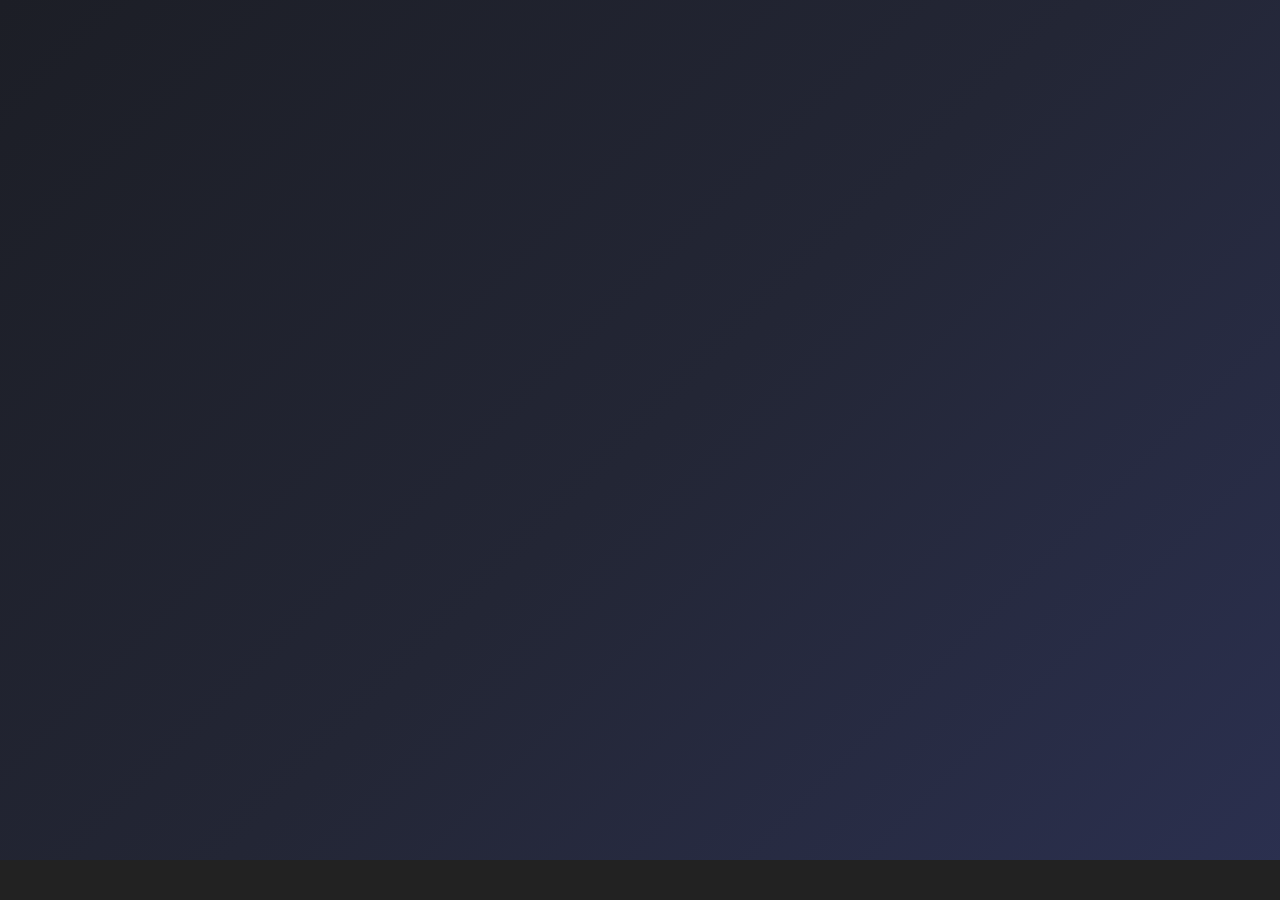
==== index.html @ 7d5e2e5f "Commit inicial" ====
<!DOCTYPE html>
<html lang="pt-br">
    <head>
        <meta charset="UTF-8">
        <meta name="viewport" content="width=device-width, initial-scale=1.0">
        <title>Psicnatary</title>
    
        <!-- CSS Global -->
       <link rel="stylesheet" href="style.css">

        <!-- CSS do Cabeçalho -->
        <link rel="stylesheet" href="style-header.css">

        <!-- CSS do Corpo Artigo -->
        <link rel="stylesheet" href="/Psicnatary/ARTIGOS/style-artigos.css">

        <!-- CSS do Corpo Ensaios -->
        <link rel="stylesheet" href="/Psicnatary/ENSAIOS/style-ensaios.css">

        <!-- CSS do Corpo Escritas -->
        <link rel="stylesheet" href="/Psicnatary/ESCRITAS/style-escritas.css">

        <!-- CSS do Rodape -->
        <link rel="stylesheet" href="style-footer.css">

        <!-- Favicon do site -->
        <link rel="icon" href="IMG/favicon-short.png" type="image/png">
    
        <!-- Preconexão para melhorar o desempenho ao carregar fontes do Google -->
        <link rel="preconnect" href="https://fonts.googleapis.com">
        <link rel="preconnect" href="https://fonts.gstatic.com" crossorigin>
    
        <!-- Importação de fontes do Google -->
        <link href="https://fonts.googleapis.com/css2?family=Montserrat:wght@300;400;500;600;700;800;900&family=Chakra+Petch:ital,wght@0,400;0,700;1,400&family=Michroma&family=Teko:wght@300..700&display=swap" rel="stylesheet">
    
        <!-- Ícones do Google Material Icons -->
        <link href="https://fonts.googleapis.com/icon?family=Material+Icons" rel="stylesheet">
        

    </head>
    
<body>
    <header></header>
    
    <div id="conteudo-principal">
        <!-- O conteúdo dinâmico será injetado aqui -->
    </div>

    

    <footer></footer>
    <script src="/Psicnatary/scripts.js"></script>
    <script src="ESCRITAS/script-escritas.js"></script>
</body>
</html>
---- style.css ----
/* =============== RESET DE ESTILO GLOBAL ======================================================== */
html, body {
    margin: 0;
    padding: 0;
    height: 100%;
    display: flex;
    flex-direction: column;
}


/* =============== FORMATAÇÃO BODY ======================================================== */
body {
    font-family: 'Teko', sans-serif;
    background: linear-gradient(135deg, #1c1e26, #232635, #2b3050, #37406a, #2b3050, #232635, #1c1e26);
    background-size: 300% 300%;
    animation: gradient-shift 20s ease-in-out infinite;
    color: #dcddde;
}

/* =============== GRADIENTE FUNDO ======================================================== */
@keyframes gradient-shift {
    0% { background-position: 0% 0%; }
    25% { background-position: 50% 25%; }
    50% { background-position: 100% 50%; }
    75% { background-position: 50% 75%; }
    100% { background-position: 0% 100%; }
}

/* =============== FORMATAÇÃO TEMA BODY ======================================================== */
body.light-mode {
    background: linear-gradient(135deg, #f5f5f7, #e4dff7, #d3c8f7, #c7b3f0, #d3c8f7, #e4dff7, #f5f5f7);
    background-size: 300% 300%;
    animation: gradient-shift 20s ease-in-out infinite;
    color: #4a4a4a;
}
---- style-header.css ----
/* ======================================================================================================================== */
/* CABEÇALHO (HEADER) */
/* ======================================================================================================================== */
.header {
    position: sticky;
    top: 0;
    z-index: 1000;
    display: flex;
    justify-content: center;
    align-items: center;
    background: #36393f;
    padding: 0rem 1rem;
    color: #fff;
    box-shadow: 0 2px 5px rgba(0, 0, 0, 0.1);
    flex-shrink: 0;
}

.logo {
    position: absolute;
    top: 0;
    left: 0;
    z-index: 10;
}

.logo img {
    width: 90px;
    height: 90px;
    border-radius: 50%;
    border: 10px solid #36393f;
    box-shadow: 0 2px 5px rgba(0, 0, 0, 0.1);
    transition: transform 0.3s;
}

.logo img:hover {
    transform: scale(1.1);
}

/* ======================================================================================================================== */
/* MENU E SUBMENU */
/* ======================================================================================================================== */
.menu {
    display: flex;
    list-style: none;
    gap: 2rem;
    position: relative;
}

.menu li {
    position: relative;
}

.menu a {
    text-decoration: none;
    color: #b9bbbe;
    font-size: 1.3rem;
    padding: 0.1rem 1rem;
    border-radius: 5px;
    transition: background 0.3s, color 0.3s;
}

.menu a:hover {
    background: rgba(88, 101, 242, 0.6);
    color: #fff;
}

.submenu {
    display: none;
    position: absolute;
    top: 100%;
    left: 0;
    background: rgba(54, 57, 63, 0.9);
    list-style: none;
    padding: 0.5rem 0;
    border-radius: 8px;
    box-shadow: 0 4px 6px rgba(0, 0, 0, 0.2);
    z-index: 10;
    transition: opacity 0.3s ease, transform 0.3s ease;
    opacity: 0;
    transform: translateY(-10px);
}

.submenu li {
    padding: 0.5rem 1rem;
    white-space: nowrap;
}

.submenu a {
    color: #b9bbbe;
    font-size: 1rem;
    text-decoration: none;
}

.submenu a:hover {
    background: rgba(88, 101, 242, 0.6);
    color: #fff;
    border-radius: 5px;
}

.menu li:hover .submenu {
    display: block;
    opacity: 1;
    transform: translateY(0);
}

/* ======================================================================================================================== */
/* BARRA DE PESQUISA MINIMALISTA */
/* ======================================================================================================================== */
.search-bar {
    display: flex;
    align-items: center;
    background: #40444b;
    border-radius: 20px;
    padding: 0 0.5rem;
    height: 35px;
    max-width: 150px;
    overflow: hidden;
    transition: all 0.3s ease;
    position: absolute;
    right: 5rem;
    top: 50%;
    transform: translateY(-50%);
}

.search-bar input {
    border: none;
    outline: none;
    background: transparent;
    color: #fff;
    font-size: 1rem;
    margin-left: 0.5rem;
    flex: 1;
    width: 100%;
}

.search-bar input::placeholder {
    color: #b9bbbe;
    font-size: 0.9rem;
}

.search-bar button {
    background: none;
    border: none;
    color: #b9bbbe;
    font-size: 0.1rem;
    cursor: pointer;
}

.search-bar button:hover {
    color: #5865f2;
}


/* ======================================================================================================================== */
/* botão hambúrguer */
/* ======================================================================================================================== */

.hamburger {
    display: none;
    flex-direction: column;
    justify-content: center;
    align-items: center;
    width: 40px;
    height: 40px;
    background: none;
    border: none;
    cursor: pointer;
    position: absolute;
    top: 1rem;
    right: 1rem;
    z-index: 1001;
}

.hamburger .bar {
    width: 25px;
    height: 3px;
    background-color: #fff;
    margin: 3px 0;
    transition: 0.3s;
}

/* Estilo do menu */
.menu-container {
    display: flex;
}

.menu {
    display: flex;
    list-style: none;
    gap: 2rem;
}

/* Ajustes para o menu no modo tablet e celular */
@media (max-width: 768px) {
    /* Esconde o menu padrão */
    .menu-container {
        position: fixed;
        top: 0;
        right: 0;
        width: 70%;
        height: 100%;
        background: #36393f;
        flex-direction: column;
        align-items: flex-start;
        padding: 2rem;
        transform: translateX(100%); /* Ocultar fora da tela */
        visibility: hidden; /* Invisível por padrão */
        transition: transform 0.3s ease-in-out, visibility 0.3s ease-in-out;
    }

    /* Exibe o menu quando ativado */
    .menu-container.open {
        transform: translateX(0); /* Move para dentro da tela */
        visibility: visible; /* Torna visível */
    }

    /* Esconde o menu padrão */
    .menu {
        display: none; /* Totalmente escondido */
    }

    /* Reorganiza o menu ativado (hambúrguer) */
    .menu-container .menu {
        display: flex;
        flex-direction: column;
        gap: 1rem;
        width: 100%;
    }

    /* Ajusta os links */
    .menu-container .menu a {
        display: block;
        font-size: 1.2rem;
        padding: 1rem 0;
    }

    /* Exibe o botão hambúrguer */
    .hamburger {
        display: flex;
    }

    /* Oculta a barra de pesquisa e botão de tema no celular */
    .header-right {
        display: none;
    }
}

/* ======================================================================================================================== */
/* BOTAO DE TEMA */
/* ======================================================================================================================== */
.theme-toggle {
    background: none;
    border: none;
    color: #b9bbbe;
    font-size: 2rem;
    cursor: pointer;
    transition: color 0.5s;
    position: absolute;
    right: 1rem;
    top: 50%;
    transform: translateY(-50%);
}


@media (max-width: 768px) {
    .footer-content {
        flex-direction: column;
        text-align: center;
    }

    .footer-section {
        margin: 20px 0;
    }
}

@media (max-width: 768px) {
    .header {
        flex-direction: column;
        align-items: flex-start;
        padding: 1rem;
    }

    .menu {
        flex-direction: column;
        gap: 1rem;
    }

    .feed-esquerdo, .feed-direito {
        display: none; /* Ocultar feeds laterais */
    }

    .container {
        padding: 1rem;
    }

    section {
        width: 100%;
        height: auto;
        flex-direction: column;
        align-items: center;
    }

    section img {
        width: 100%;
        height: auto;
    }

    .footer-content {
        flex-direction: column;
        text-align: center;
    }
}

@media (max-width: 480px) {
    .menu {
        font-size: 1rem;
    }

    .header-right {
        flex-direction: column;
    }
}
---- style-footer.css ----
/* ======================================================================================================================== */
/* RODAPÉ */
/* ======================================================================================================================== */
footer {
    flex-shrink: 0; /* Impede que o footer encolha */
    width: 100%;
    background-color: #222;
    color: #ccc;
    padding: 20px 0;
    text-align: center;
    margin-top: auto; /* Faz o rodapé ir para a parte inferior */
}

.footer-content {
    display: flex;
    justify-content: space-between;
    max-width: 1200px;
    margin: 0 auto;
    flex-wrap: wrap;
    gap: 20px;
}

.footer-section {
    flex: 1;
    margin: 10px;
    min-width: 200px;
}

.footer-section h3 {
    font-size: 18px;
    margin-bottom: 15px;
    text-transform: uppercase;
    font-weight: bold;
    color: #f5f5f5;
}

.footer-section p, .footer-section ul li {
    font-size: 14px;
    line-height: 1.6;
    color: #ccc;
}

.footer-section ul {
    list-style: none;
    padding: 0;
}

.footer-section ul li a {
    color: #ccc;
    text-decoration: none;
    transition: color 0.3s ease;
}

.footer-section ul li a:hover {
    color: #fff;
}

.footer-bottom {
    margin-top: 30px;
    font-size: 14px;
    border-top: 1px solid #444;
    padding-top: 20px;
    color: #aaa;
}

/* Instagram Section */
.instagram-section {
    display: flex;
    align-items: center;
    justify-content: center;
    gap: 10px;
    padding: 10px;
    border-radius: 8px;
    transition: background-color 0.3s ease;
    width: 50px;
}

.instagram-section svg {
    width: 28px;
    height: 28px;
    fill: #ffffff; /* Cor mais suave e contrastante */
    transition: fill 0.3s ease;
}

.instagram-link {
    text-decoration: none;
    color: #ffffff; /* Combina com o ícone */
    font-size: 20px;
    font-weight: bold;
    transition: color 0.3s ease;
}

.instagram-link:hover {
    color: #ffa5a5; /* Tom mais claro para hover */
}

.instagram-section:hover svg {
    fill: #ffa5a5; /* Ícone muda de cor ao passar o mouse */
}
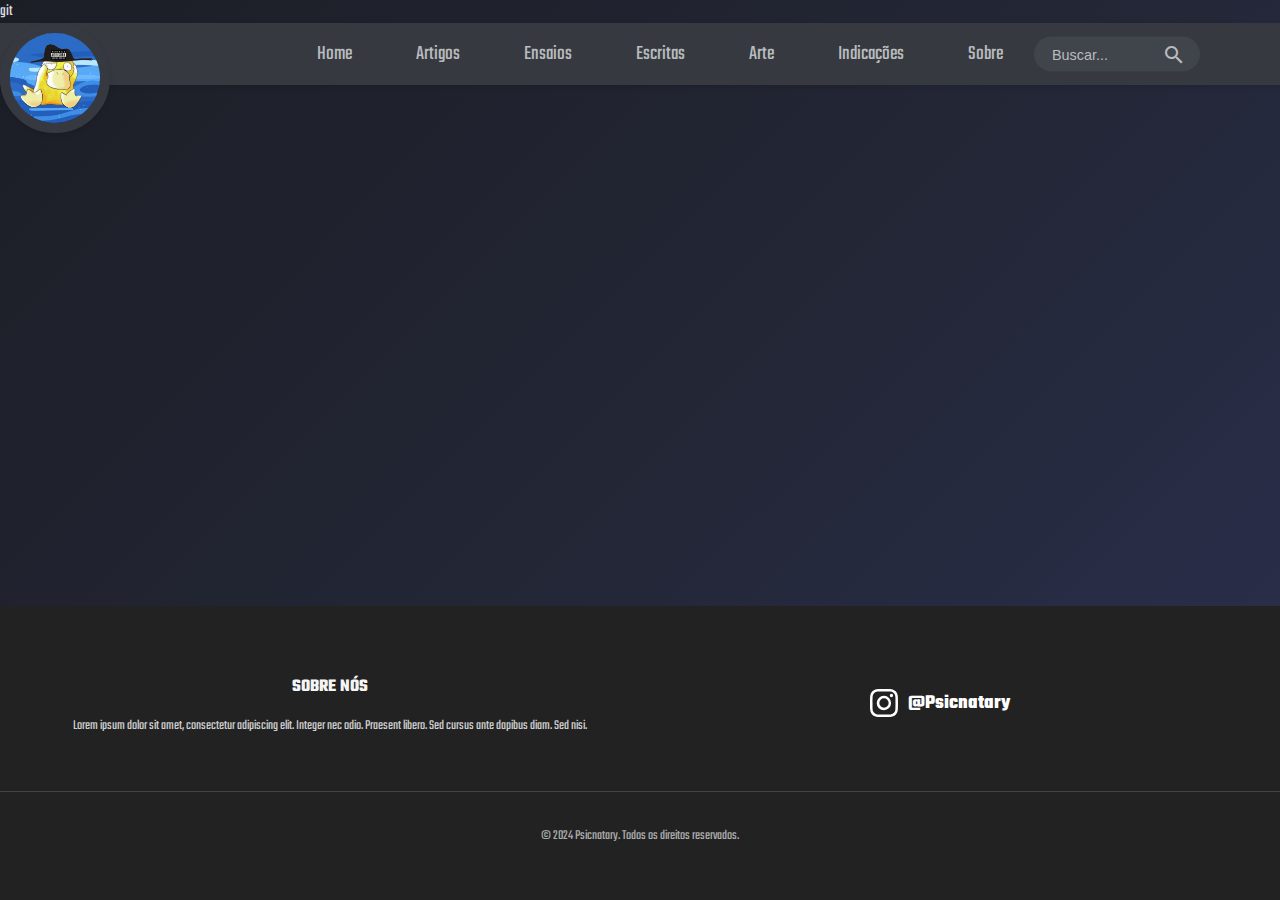
==== commit 9002700c: "Merge branch 'master'" ====
--- a/index.html
+++ b/index.html
@@ -11,18 +11,21 @@
         <!-- CSS do Cabeçalho -->
         <link rel="stylesheet" href="style-header.css">
 
+        <!-- CSS do Home -->
+        <link rel="stylesheet" href="style-home.css">
+
         <!-- CSS do Corpo Artigo -->
-        <link rel="stylesheet" href="/Psicnatary/ARTIGOS/style-artigos.css">
+        <link rel="stylesheet" href="ARTIGOS/style-artigos.css">
 
         <!-- CSS do Corpo Ensaios -->
-        <link rel="stylesheet" href="/Psicnatary/ENSAIOS/style-ensaios.css">
+        <link rel="stylesheet" href="ENSAIOS/style-ensaios.css">
 
         <!-- CSS do Corpo Escritas -->
-        <link rel="stylesheet" href="/Psicnatary/ESCRITAS/style-escritas.css">
+        <link rel="stylesheet" href="ESCRITAS/style-escritas.css">
 
         <!-- CSS do Rodape -->
         <link rel="stylesheet" href="style-footer.css">
-
+git
         <!-- Favicon do site -->
         <link rel="icon" href="IMG/favicon-short.png" type="image/png">
     
@@ -49,7 +52,7 @@
     
 
     <footer></footer>
-    <script src="/Psicnatary/scripts.js"></script>
+    <script src="scripts.js"></script>
     <script src="ESCRITAS/script-escritas.js"></script>
 </body>
 </html>
--- a/style-home.css
+++ b/style-home.css
@@ -0,0 +1,106 @@
+.introducao {
+    text-align: ;
+    padding: 2rem;
+    background: url('img/bannerhome.jpg') no-repeat center center; /* Define o fundo */
+    background-size: cover; /* Garante que a imagem cubra toda a área */
+    color: #ffffff; /* Texto branco para destacar */
+    border-radius: 10px;
+    margin: 1rem auto;
+    max-width: 1400px;
+    height: 450px; /* Mantém uma altura fixa */
+    display: flex;
+    flex-direction: column;
+    justify-content: center; /* Centraliza verticalmente o conteúdo */
+    align-items: center; /* Centraliza horizontalmente o conteúdo */
+    box-shadow: 0 4px 8px rgba(0, 0, 0, 0.3); /* Sombra */
+    opacity: 100%;
+}
+
+/* Seção de Destaques */
+.destaques {
+    padding: 2rem;
+    margin: 1rem auto;
+    max-width: 1200px;
+}
+
+.destaques-container {
+    display: grid;
+    grid-template-columns: repeat(auto-fill, minmax(300px, 1fr));
+    gap: 1.5rem;
+    justify-content: center;
+}
+
+.destaque {
+    background: #40444b;
+    border-radius: 10px;
+    box-shadow: 0 2px 5px rgba(0, 0, 0, 0.2);
+    border: 2px solid transparent;
+    transition: border-color 0.3s ease-in-out;
+    overflow: hidden;
+    display: flex;
+    flex-direction: column;
+    align-items: center;
+    padding: 1rem;
+}
+
+.destaque:hover {
+    border-color: #6d6f78;
+}
+
+.destaque img {
+    width: 100%;
+    height: auto;
+    border-radius: 6px;
+    margin-bottom: 1rem;
+}
+
+.destaque .content h2 {
+    font-size: 1.8rem;
+    margin-bottom: 0.5rem;
+    color: #fff;
+}
+
+.destaque .content p {
+    color: #b9bbbe;
+    margin-bottom: 0.5rem;
+}
+
+/* Seção de Categorias */
+.categorias {
+    padding: 2rem;
+    margin: 1rem auto;
+    max-width: 1200px;
+}
+
+.categorias-container {
+    display: grid;
+    grid-template-columns: repeat(auto-fill, minmax(200px, 1fr));
+    gap: 1rem;
+    justify-content: center;
+}
+
+.categoria {
+    background: #40444b;
+    border-radius: 10px;
+    box-shadow: 0 2px 5px rgba(0, 0, 0, 0.2);
+    border: 2px solid transparent;
+    transition: border-color 0.3s ease-in-out;
+    text-align: center;
+    padding: 1rem;
+    color: #fff;
+}
+
+.categoria:hover {
+    border-color: #6d6f78;
+}
+
+.categoria span {
+    font-size: 3rem;
+    margin-bottom: 0.5rem;
+    display: block;
+}
+
+.categoria h2 {
+    font-size: 1.5rem;
+    margin-bottom: 0.5rem;
+}
--- a/ARTIGOS/style-artigos.css
+++ b/ARTIGOS/style-artigos.css
@@ -0,0 +1,111 @@
+/* ======================================================================================================================== */
+/* ARTIGOS CONTAINER */
+.articles-container {
+    display: grid;
+    grid-template-columns: repeat(auto-fill, minmax(300px, 1fr)); /* Responsivo: 1 a n colunas, mínimo 280px */
+    gap: 1.5rem; /* Maior espaço entre as colunas */
+    padding: 1rem;
+    justify-content: center; /* Centraliza o conteúdo */
+    width: 100%;
+    max-width: 1200px;
+    margin: 0 auto; /* Centraliza o container */
+}
+
+/* ======================================================================================================================== */
+/* ESTILO DAS SEÇÕES */
+.articles-container section {
+    background: #40444b;
+    border-radius: 10px;
+    box-shadow: 0 2px 5px rgba(0, 0, 0, 0.2); /* Sombra suave */
+    border: 2px solid transparent; /* Sem borda padrão */
+    transition: border-color 0.3s ease-in-out;
+    display: flex; /* Flex para garantir o layout correto */
+    flex-direction: column; /* Empilha o conteúdo verticalmente */
+    justify-content: flex-start; /* Alinha o conteúdo no topo */
+    width: 90%; /* Usando 100% de largura dentro do grid */
+    height: auto; /* Altura automática conforme o conteúdo */
+    padding: 1rem; /* Espaçamento interno */
+}
+
+/* ======================================================================================================================== */
+/* Efeito de hover nas seções */
+.articles-container section:hover {
+    border-color: #6d6f78; /* Altera a borda na interação */
+    transform: scale(1.01);
+}
+
+/* ======================================================================================================================== */
+/* Imagem dentro das seções */
+.articles-container section img {
+    width: 100%; /* A imagem ocupa toda a largura disponível */
+    height: auto; /* Mantém a proporção */
+    max-height: 150px; /* Limita a altura máxima da imagem */
+    object-fit: cover; /* Cobre o espaço da imagem */
+    border-radius: 6px; /* Bordas arredondadas para as imagens */
+    margin-bottom: 1rem; /* Espaço abaixo da imagem */
+}
+
+/* ======================================================================================================================== */
+/* Título das seções */
+.articles-container section .content h2 {
+    margin: 0px 0px 10px 0px; /* Remove as margens laterais e adiciona espaço abaixo */
+    font-family: 'teko', sans-serif;
+    font-weight: 500;
+    font-size: 1.8rem;
+    line-height: 1.3;
+    color: #ffffff; /* Cor do título */
+}
+
+/* ======================================================================================================================== */
+/* Parágrafo de texto dentro das seções */
+.articles-container section .content p {
+    margin: 0px 0px 15px 0px; /* Espaçamento abaixo do parágrafo */
+    font-family: 'Arial', sans-serif;
+    font-weight: 150;
+    font-size: 1rem;
+    line-height: 1.3;
+    color: #cccccc; /* Cor do texto */
+    display: -webkit-box;
+    -webkit-line-clamp: 6; /* Limita o texto a 6 linhas */
+    -webkit-box-orient: vertical;
+    overflow: hidden;
+    text-overflow: ellipsis; /* Retorna "..." no final de textos longos */
+}
+
+/* ======================================================================================================================== */
+/* LIGHT MODE - Ajustes para temas claros */
+/* ======================================================================================================================== */
+body.light-mode .articles-container section {
+    background: #eaeaea; /* Fundo claro */
+    border-color: #c0c2c5; /* Borda clara */
+}
+
+body.light-mode .articles-container section:hover {
+    border-color: #b0b2b5; /* Cor de borda ao passar o mouse */
+}
+
+body.light-mode .articles-container section .content h2 {
+    color: #333333; /* Título em modo claro */
+}
+
+body.light-mode .articles-container section .content p {
+    color: #4a4a4a; /* Texto do parágrafo em modo claro */
+}
+
+/* ======================================================================================================================== */
+/* @media Queries para Responsividade */
+/* ======================================================================================================================== */
+
+/* Exibe 2 colunas em telas pequenas (menos de 1024px) */
+@media (max-width: 1024px) {
+    .articles-container {
+        grid-template-columns: repeat(2, 1fr); /* 2 colunas */
+    }
+}
+
+/* Exibe 1 coluna em telas menores (menos de 768px) */
+@media (max-width: 768px) {
+    .articles-container {
+        grid-template-columns: 1fr; /* 1 coluna */
+    }
+}
--- a/ENSAIOS/style-ensaios.css
+++ b/ENSAIOS/style-ensaios.css
@@ -0,0 +1,121 @@
+/* ======================================================================================================================== */
+/* Ensaios Container */
+.ensaios-container {
+    display: flex; /* Flexbox para alinear os elementos horizontalmente */
+    flex-wrap: wrap; /* Permite que os itens quebrem para a próxima linha se necessário */
+    justify-content: center; /* Distribui os itens igualmente, com espaço entre eles */
+    gap: 2rem; /* Espaçamento entre os artigos */
+    padding: 2rem; /* Espaçamento interno */
+}
+
+/* ======================================================================================================================== */
+/* Seções individuais */
+.ensaios-container section {
+    background: #40444b;
+    border-radius: 10px;
+    box-shadow: 0 2px 5px rgba(0, 0, 0, 0.2); /* Sombra suave */
+    border: 2px solid transparent; /* Sem borda padrão */
+    transition: border-color 0.3s ease-in-out;
+    width: 100%; /* Usa 100% da largura disponível */
+    max-width: 900px; /* Largura máxima das seções */
+    display: flex;
+    flex-direction: row; /* Alinha os itens horizontalmente (imagem à esquerda, conteúdo à direita) */
+    justify-content: flex-start; /* Alinha no topo */
+    padding: 1rem;
+    height: auto; /* Altura ajustada ao conteúdo */
+}
+
+/* ======================================================================================================================== */
+/* Efeito de hover nas seções */
+.ensaios-container section:hover {
+    border-color: #6d6f78; /* Altera a borda na interação */
+}
+
+/* ======================================================================================================================== */
+/* Imagem dentro das seções */
+.ensaios-container section img {
+    width: 40%; /* A imagem ocupa 40% da largura da seção */
+    height: auto; /* Mantém a proporção da imagem */
+    max-height: 200px; /* Limita a altura da imagem */
+    object-fit: cover; /* Mantém o aspecto e cobre a área */
+    border-radius: 6px; /* Bordas arredondadas para as imagens */
+    margin-right: 1rem; /* Espaçamento entre a imagem e o conteúdo */
+}
+
+/* ======================================================================================================================== */
+/* Conteúdo da seção (Título e Parágrafo) */
+.ensaios-container section .content {
+    width: 60%; /* O conteúdo ocupa os 60% restantes da largura */
+}
+
+/* ======================================================================================================================== */
+/* Título das seções */
+.ensaios-container section .content h2 {
+    margin: 0 0 10px 0; /* Remover margens laterais e adicionar espaço abaixo */
+    font-family: 'teko', sans-serif;
+    font-weight: 500;
+    font-size: 1.8rem;
+    line-height: 1.3;
+    color: #ffffff; /* Cor do título */
+}
+
+/* ======================================================================================================================== */
+/* Parágrafo de texto dentro das seções */
+.ensaios-container section .content p {
+    margin: 0 0 15px 0; /* Espaçamento abaixo do parágrafo */
+    font-family: 'Arial', sans-serif;
+    font-weight: 150;
+    font-size: 1rem;
+    line-height: 1.3;
+    color: #cccccc; /* Cor do texto */
+    display: -webkit-box;
+    -webkit-line-clamp: 6; /* Limita o texto a 6 linhas */
+    -webkit-box-orient: vertical;
+    overflow: hidden;
+    text-overflow: ellipsis; /* Retorna "..." no final de textos longos */
+}
+
+/* ======================================================================================================================== */
+/* Light mode - Texto dentro da seção */
+.ensaios-container body.light-mode section .content {
+    color: #4a4a4a;
+}
+
+/* ======================================================================================================================== */
+/* @media Queries para Responsividade */
+
+/* Exibe 2 colunas em telas pequenas (menos de 1024px) */
+@media (max-width: 1024px) {
+    .ensaios-container {
+        justify-content: center; /* Centraliza os itens */
+    }
+
+    .ensaios-container section {
+        max-width: 45%; /* Ajusta a largura das seções para caberem duas por linha */
+    }
+
+    .ensaios-container section img {
+        width: 35%; /* A imagem ocupa menos espaço em telas menores */
+    }
+
+    .ensaios-container section .content {
+        width: 60%; /* O conteúdo ainda ocupa 60% */
+    }
+}
+
+/* Exibe 1 coluna em telas menores (menos de 768px) */
+@media (max-width: 768px) {
+    .ensaios-container section {
+        max-width: 90%; /* Ajusta para uma coluna em telas menores */
+        flex-direction: column; /* Alinha a imagem acima do conteúdo em telas muito pequenas */
+    }
+
+    .ensaios-container section img {
+        width: 100%; /* A imagem ocupa toda a largura da seção */
+        margin-bottom: 1rem; /* Espaçamento abaixo da imagem */
+    }
+
+    .ensaios-container section .content {
+        width: 100%; /* O conteúdo ocupa toda a largura */
+    }
+}
--- a/ESCRITAS/style-escritas.css
+++ b/ESCRITAS/style-escritas.css
@@ -0,0 +1,124 @@
+/* ======================================================================================================================== */
+/* CONTAINER DAS POESIAS */
+.poesias-container {
+    display: grid;
+    grid-template-columns: repeat(auto-fill, minmax(300px, 1fr)); /* Responsivo: 1 a n colunas, mínimo 300px */
+    gap: 1.5rem;
+    padding: 1rem;
+    justify-content: center;
+    width: 100%;
+    max-width: 1200px;
+    margin: 0 auto;
+}
+
+/* ======================================================================================================================== */
+/* ESTILO DAS SESSÕES DE POESIAS */
+.poesia {
+    background: #40444b; /* Cor de fundo escura do site */
+    border-radius: 10px;
+    box-shadow: 0 2px 5px rgba(0, 0, 0, 0.2);
+    border: 2px solid transparent;
+    transition: border-color 0.3s ease-in-out;
+    display: flex;
+    flex-direction: column;
+    justify-content: flex-start;
+    width: 90%;
+    height: auto;
+    padding: 1rem;
+    cursor: pointer; /* Para indicar que é clicável */
+    position: relative;
+    overflow: hidden;
+}
+
+/* ======================================================================================================================== */
+/* ESTILO DA IMAGEM DENTRO DA POESIA */
+.poesia img {
+    width: 100%;
+    height: auto;
+    max-height: 150px;
+    object-fit: cover;
+    border-radius: 6px;
+    margin-bottom: 1rem;
+}
+
+/* ======================================================================================================================== */
+/* TÍTULO DA POESIA */
+.poesia .content h2 {
+    margin: 0 0 10px 0;
+    font-family: 'Teko', sans-serif;
+    font-weight: 500;
+    font-size: 1.8rem;
+    color: #fff;
+}
+
+/* ======================================================================================================================== */
+/* TEXTO COMPLETO DA POESIA */
+.poesia .full-text {
+    font-family: 'Arial', sans-serif;
+    font-size: 1rem;
+    color: #b9bbbe; /* Cor clara similar ao menu */
+    line-height: 1.6;
+    margin-top: 1rem;
+    max-height: 0; /* Começa com altura 0 */
+    overflow: hidden; /* Esconde o texto */
+    transition: max-height 0.5s ease-in-out; /* Transição suave para expandir/recolher */
+}
+
+/* ======================================================================================================================== */
+/* EFEITO DE HOVER NAS POESIAS */
+.poesia:hover {
+    border-color: #6d6f78; /* Cor azul para efeito de hover */
+}
+
+.ensaios-container section:hover {
+    border-color: #6d6f78; /* Altera a borda na interação */
+}
+
+/* ======================================================================================================================== */
+/* EXPANSÃO DO TEXTO DA POESIA AO CLICAR */
+.poesia.clicked .full-text {
+    max-height: 1000px; /* Tamanho arbitrário para garantir que o texto expanda */
+}
+
+/* ======================================================================================================================== */
+/* LIGHT MODE - AJUSTES PARA TEMAS CLAROS */
+/* ======================================================================================================================== */
+
+/* Fundo e bordas das poesias */
+body.light-mode .poesia {
+    background: #eaeaea; /* Fundo claro */
+    border-color: #c0c2c5; /* Borda clara */
+}
+
+/* Hover no modo claro */
+body.light-mode .poesia:hover {
+    border-color: #b0b2b5;
+}
+
+/* Título no modo claro */
+body.light-mode .poesia .content h2 {
+    color: #333333; /* Título mais escuro */
+}
+
+/* Texto completo no modo claro */
+body.light-mode .poesia .full-text {
+    color: #4a4a4a; /* Texto mais escuro */
+}
+
+/* ======================================================================================================================== */
+/* @MEDIA QUERIES PARA RESPONSIVIDADE */
+/* ======================================================================================================================== */
+
+/* Responsividade - Reduz para 2 colunas em telas pequenas */
+@media (max-width: 1024px) {
+    .poesias-container {
+        grid-template-columns: repeat(2, 1fr); /* 2 colunas */
+    }
+}
+
+/* Responsividade - Exibe 1 coluna em telas menores */
+@media (max-width: 768px) {
+    .poesias-container {
+        grid-template-columns: 1fr; /* 1 coluna */
+    }
+}
